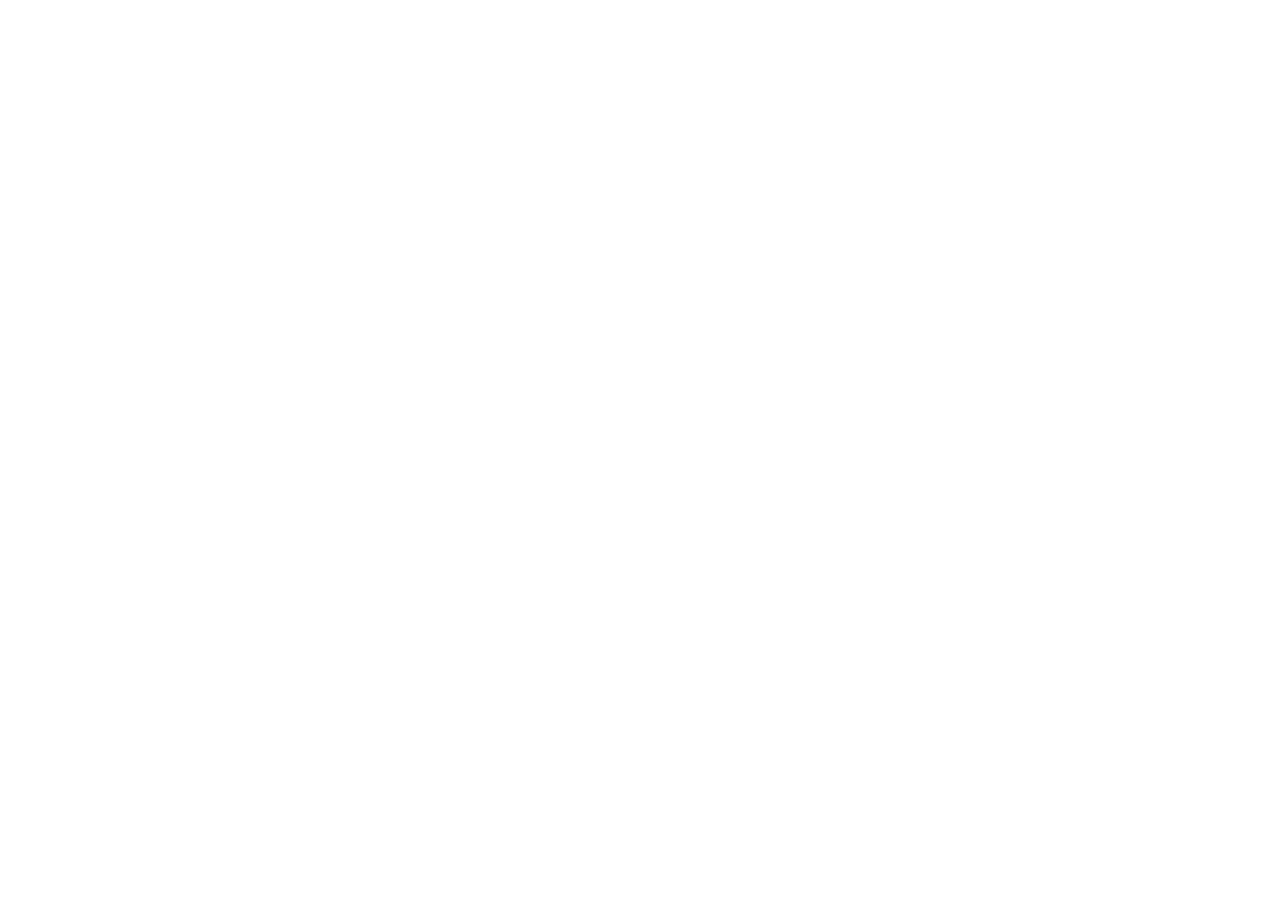
==== index.html @ 5b9aeb51 "added bootstrap css, js, jquery, and popper links to index file." ====
<!doctype html>
<html lang="en">
	<head>
		<meta charset="utf-8">
		<meta name="viewport" content="width=device-width, initial-scale=1">
		<title>inside out HTML5 App</title>
		
		<link rel="stylesheet" href="https://maxcdn.bootstrapcdn.com/bootstrap/4.0.0/css/bootstrap.min.css" integrity="sha384-Gn5384xqQ1aoWXA+058RXPxPg6fy4IWvTNh0E263XmFcJlSAwiGgFAW/dAiS6JXm" crossorigin="anonymous">

	</head>
	<body>
	
		
		
	<script src="https://code.jquery.com/jquery-3.2.1.slim.min.js" integrity="sha384-KJ3o2DKtIkvYIK3UENzmM7KCkRr/rE9/Qpg6aAZGJwFDMVNA/GpGFF93hXpG5KkN" crossorigin="anonymous"></script>

	<script src="https://cdnjs.cloudflare.com/ajax/libs/popper.js/1.12.9/umd/popper.min.js" integrity="sha384-ApNbgh9B+Y1QKtv3Rn7W3mgPxhU9K/ScQsAP7hUibX39j7fakFPskvXusvfa0b4Q" crossorigin="anonymous"></script>

	<script src="https://maxcdn.bootstrapcdn.com/bootstrap/4.0.0/js/bootstrap.min.js" integrity="sha384-JZR6Spejh4U02d8jOt6vLEHfe/JQGiRRSQQxSfFWpi1MquVdAyjUar5+76PVCmYl" crossorigin="anonymous"></script>
		
	</body>	
</html>
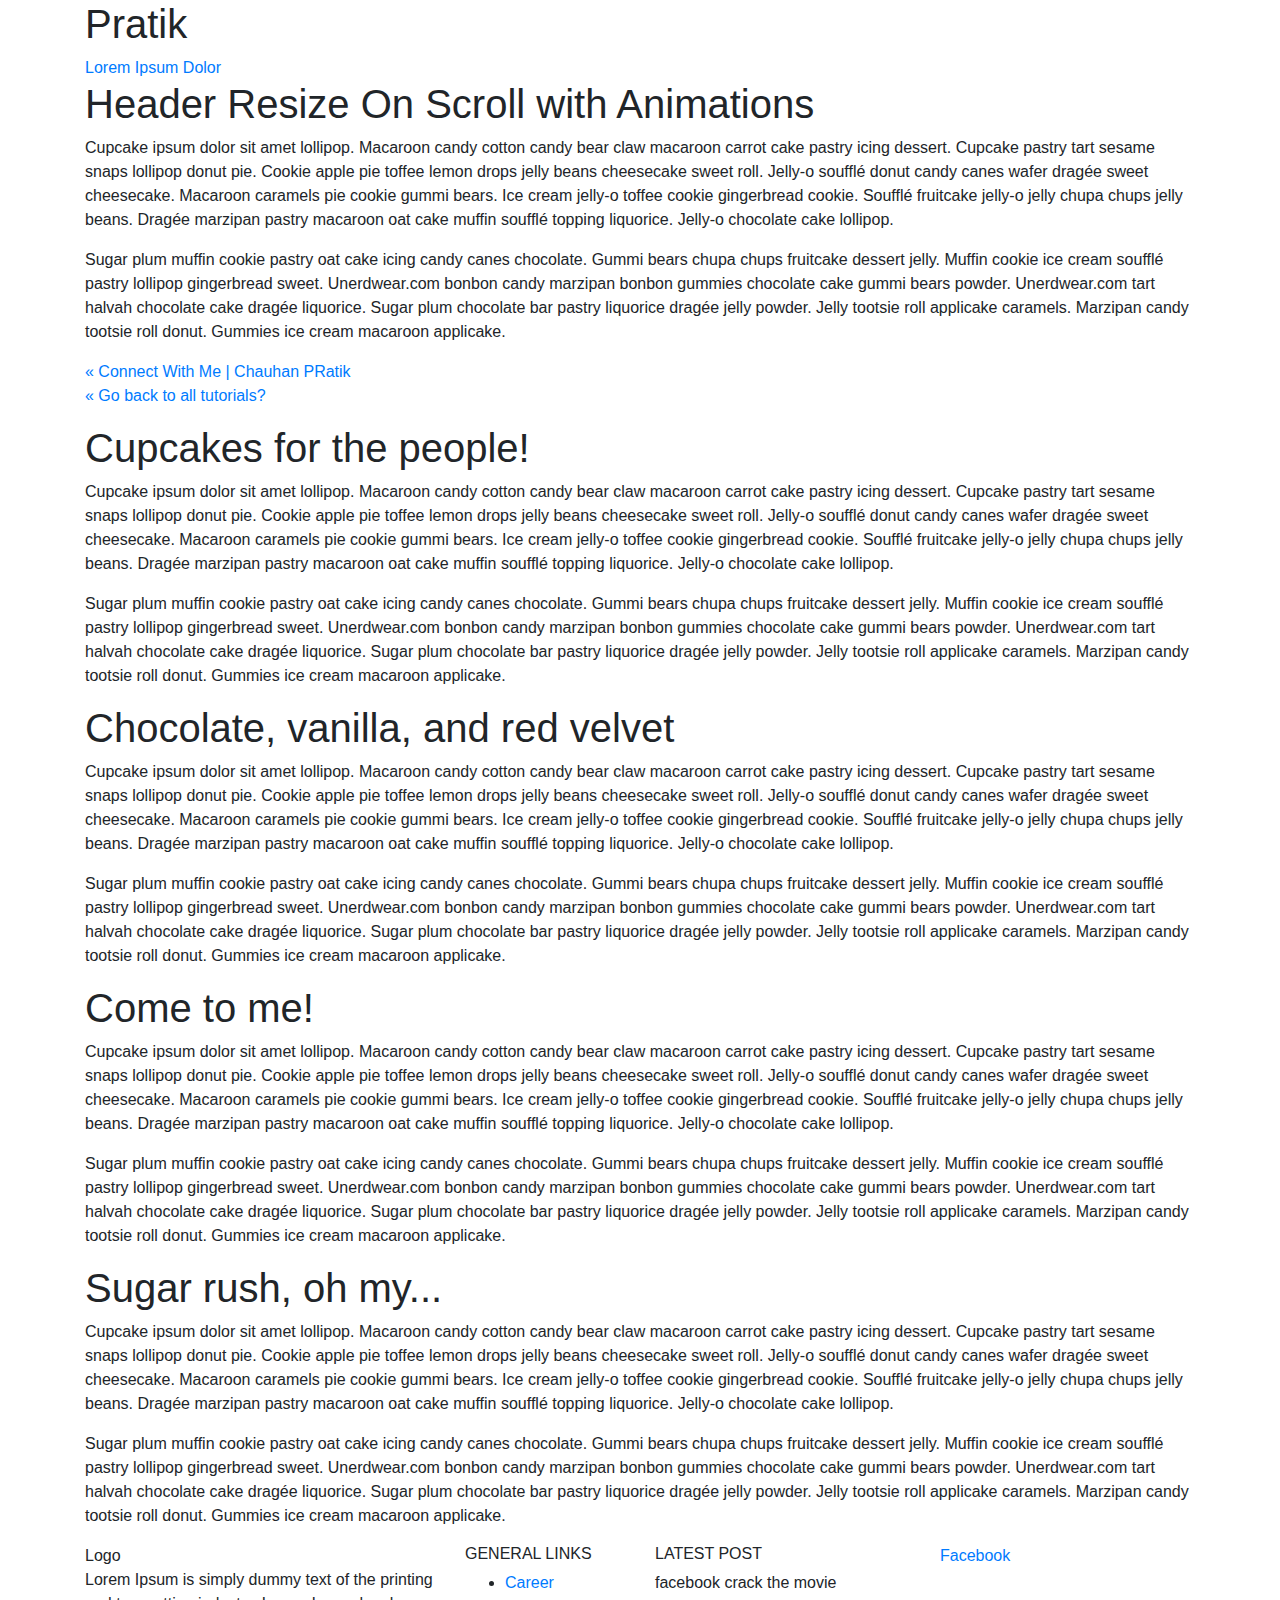
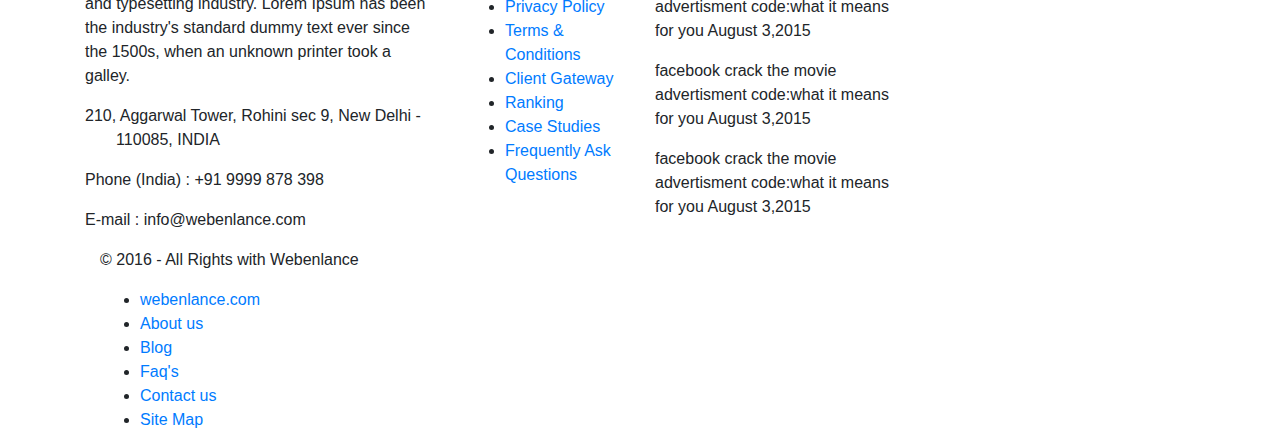
==== commit 4730af7d: "removed footer in index.html and inserted new footer from bootsnipp.com" ====
--- a/index.html
+++ b/index.html
@@ -1,5 +1,5 @@
 <!doctype html>
-<html lang="en">
+<html>
 	<head>
 		<meta charset="utf-8">
 		<meta name="viewport" content="width=device-width, initial-scale=1">
@@ -7,16 +7,169 @@
 		
 		<link rel="stylesheet" href="https://maxcdn.bootstrapcdn.com/bootstrap/4.0.0/css/bootstrap.min.css" integrity="sha384-Gn5384xqQ1aoWXA+058RXPxPg6fy4IWvTNh0E263XmFcJlSAwiGgFAW/dAiS6JXm" crossorigin="anonymous">
 
+		<link rel="stylesheet" href="assets/css/header-resize.css">
+		
+		<script>
+    		function init() {
+        		window.addEventListener('scroll', function(e) {
+            		var distanceY = window.pageYOffset || document.documentElement.scrollTop,
+							shrinkOn = 300,
+							header = document.querySelector("header");
+            		if (distanceY > shrinkOn) {
+                		classie.add(header,"smaller");
+            		} else {
+                		if (classie.has(header,"smaller")) {
+                    		classie.remove(header,"smaller");
+                		}
+            		}
+        		});
+    		}
+			
+    		window.onload = init();
+			
+		</script>
+		
 	</head>
 	<body>
 	
+		<div id="wrapper">
+
+		<header>
+			<div class="container clearfix">
+				<h1 id="logo">
+					Pratik
+				</h1>
+				<nav>
+					<a href="">Lorem</a>
+					<a href="">Ipsum</a>
+					<a href="">Dolor</a>
+				</nav>
+			</div>
+		</header><!-- /header -->
+
+		<div id="main">
+			<div id="content">
+				<section>
+					<div class="container">
+						<h1>Header Resize On Scroll with Animations</h1>
+						<p>Cupcake ipsum dolor sit amet lollipop. Macaroon candy cotton candy bear claw macaroon carrot cake pastry icing dessert. Cupcake pastry tart sesame snaps lollipop donut pie. Cookie apple pie toffee lemon drops jelly beans cheesecake sweet roll. Jelly-o soufflé donut candy canes wafer dragée sweet cheesecake. Macaroon caramels pie cookie gummi bears. Ice cream jelly-o toffee cookie gingerbread cookie. Soufflé fruitcake jelly-o jelly chupa chups jelly beans. Dragée marzipan pastry macaroon oat cake muffin soufflé topping liquorice. Jelly-o chocolate cake lollipop.</p>
+						<p>Sugar plum muffin cookie pastry oat cake icing candy canes chocolate. Gummi bears chupa chups fruitcake dessert jelly. Muffin cookie ice cream soufflé pastry lollipop gingerbread sweet. Unerdwear.com bonbon candy marzipan bonbon gummies chocolate cake gummi bears powder. Unerdwear.com tart halvah chocolate cake dragée liquorice. Sugar plum chocolate bar pastry liquorice dragée jelly powder. Jelly tootsie roll applicake caramels. Marzipan candy tootsie roll donut. Gummies ice cream macaroon applicake.</p>
+						<p>
+							<a href="https://www.facebook.com/pratik.chauhan.cp">« Connect With Me | Chauhan PRatik</a><br>
+							<a href="http://bootsnipp.com/cppratikcp">« Go back to all tutorials?</a>
+						</p>
+					</div>
+				</section>
+				<section class="color">
+					<div class="container">
+						<h1>Cupcakes for the people!</h1>
+						<p>Cupcake ipsum dolor sit amet lollipop. Macaroon candy cotton candy bear claw macaroon carrot cake pastry icing dessert. Cupcake pastry tart sesame snaps lollipop donut pie. Cookie apple pie toffee lemon drops jelly beans cheesecake sweet roll. Jelly-o soufflé donut candy canes wafer dragée sweet cheesecake. Macaroon caramels pie cookie gummi bears. Ice cream jelly-o toffee cookie gingerbread cookie. Soufflé fruitcake jelly-o jelly chupa chups jelly beans. Dragée marzipan pastry macaroon oat cake muffin soufflé topping liquorice. Jelly-o chocolate cake lollipop.</p>
+						<p>Sugar plum muffin cookie pastry oat cake icing candy canes chocolate. Gummi bears chupa chups fruitcake dessert jelly. Muffin cookie ice cream soufflé pastry lollipop gingerbread sweet. Unerdwear.com bonbon candy marzipan bonbon gummies chocolate cake gummi bears powder. Unerdwear.com tart halvah chocolate cake dragée liquorice. Sugar plum chocolate bar pastry liquorice dragée jelly powder. Jelly tootsie roll applicake caramels. Marzipan candy tootsie roll donut. Gummies ice cream macaroon applicake.</p>
+					</div>
+				</section>
+				<section>
+					<div class="container">
+						<h1>Chocolate, vanilla, and red velvet</h1>
+						<p>Cupcake ipsum dolor sit amet lollipop. Macaroon candy cotton candy bear claw macaroon carrot cake pastry icing dessert. Cupcake pastry tart sesame snaps lollipop donut pie. Cookie apple pie toffee lemon drops jelly beans cheesecake sweet roll. Jelly-o soufflé donut candy canes wafer dragée sweet cheesecake. Macaroon caramels pie cookie gummi bears. Ice cream jelly-o toffee cookie gingerbread cookie. Soufflé fruitcake jelly-o jelly chupa chups jelly beans. Dragée marzipan pastry macaroon oat cake muffin soufflé topping liquorice. Jelly-o chocolate cake lollipop.</p>
+						<p>Sugar plum muffin cookie pastry oat cake icing candy canes chocolate. Gummi bears chupa chups fruitcake dessert jelly. Muffin cookie ice cream soufflé pastry lollipop gingerbread sweet. Unerdwear.com bonbon candy marzipan bonbon gummies chocolate cake gummi bears powder. Unerdwear.com tart halvah chocolate cake dragée liquorice. Sugar plum chocolate bar pastry liquorice dragée jelly powder. Jelly tootsie roll applicake caramels. Marzipan candy tootsie roll donut. Gummies ice cream macaroon applicake.</p>
+					</div>
+				</section>
+				<section class="color">
+					<div class="container">
+						<h1>Come to me!</h1>
+						<p>Cupcake ipsum dolor sit amet lollipop. Macaroon candy cotton candy bear claw macaroon carrot cake pastry icing dessert. Cupcake pastry tart sesame snaps lollipop donut pie. Cookie apple pie toffee lemon drops jelly beans cheesecake sweet roll. Jelly-o soufflé donut candy canes wafer dragée sweet cheesecake. Macaroon caramels pie cookie gummi bears. Ice cream jelly-o toffee cookie gingerbread cookie. Soufflé fruitcake jelly-o jelly chupa chups jelly beans. Dragée marzipan pastry macaroon oat cake muffin soufflé topping liquorice. Jelly-o chocolate cake lollipop.</p>
+						<p>Sugar plum muffin cookie pastry oat cake icing candy canes chocolate. Gummi bears chupa chups fruitcake dessert jelly. Muffin cookie ice cream soufflé pastry lollipop gingerbread sweet. Unerdwear.com bonbon candy marzipan bonbon gummies chocolate cake gummi bears powder. Unerdwear.com tart halvah chocolate cake dragée liquorice. Sugar plum chocolate bar pastry liquorice dragée jelly powder. Jelly tootsie roll applicake caramels. Marzipan candy tootsie roll donut. Gummies ice cream macaroon applicake.</p>
+					</div>
+				</section>
+				<section>
+					<div class="container">
+						<h1>Sugar rush, oh my...</h1>
+						<p>Cupcake ipsum dolor sit amet lollipop. Macaroon candy cotton candy bear claw macaroon carrot cake pastry icing dessert. Cupcake pastry tart sesame snaps lollipop donut pie. Cookie apple pie toffee lemon drops jelly beans cheesecake sweet roll. Jelly-o soufflé donut candy canes wafer dragée sweet cheesecake. Macaroon caramels pie cookie gummi bears. Ice cream jelly-o toffee cookie gingerbread cookie. Soufflé fruitcake jelly-o jelly chupa chups jelly beans. Dragée marzipan pastry macaroon oat cake muffin soufflé topping liquorice. Jelly-o chocolate cake lollipop.</p>
+						<p>Sugar plum muffin cookie pastry oat cake icing candy canes chocolate. Gummi bears chupa chups fruitcake dessert jelly. Muffin cookie ice cream soufflé pastry lollipop gingerbread sweet. Unerdwear.com bonbon candy marzipan bonbon gummies chocolate cake gummi bears powder. Unerdwear.com tart halvah chocolate cake dragée liquorice. Sugar plum chocolate bar pastry liquorice dragée jelly powder. Jelly tootsie roll applicake caramels. Marzipan candy tootsie roll donut. Gummies ice cream macaroon applicake.</p>
+					</div>
+				</section>
+			</div>
+		</div><!-- #main -->
+
+
+		<link href="https://fortawesome.github.io/Font-Awesome/assets/font-awesome/css/font-awesome.css" rel="stylesheet">
+		<!--footer start from here-->
+		<footer>
+		  <div class="container">
+			<div class="row">
+			  <div class="col-md-4 col-sm-6 footerleft ">
+				<div class="logofooter"> Logo</div>
+				<p>Lorem Ipsum is simply dummy text of the printing and typesetting industry. Lorem Ipsum has been the industry's standard dummy text ever since the 1500s, when an unknown printer took a galley.</p>
+				<p><i class="fa fa-map-pin"></i> 210, Aggarwal Tower, Rohini sec 9, New Delhi -        110085, INDIA</p>
+				<p><i class="fa fa-phone"></i> Phone (India) : +91 9999 878 398</p>
+				<p><i class="fa fa-envelope"></i> E-mail : info@webenlance.com</p>
+
+			  </div>
+			  <div class="col-md-2 col-sm-6 paddingtop-bottom">
+				<h6 class="heading7">GENERAL LINKS</h6>
+				<ul class="footer-ul">
+				  <li><a href="#"> Career</a></li>
+				  <li><a href="#"> Privacy Policy</a></li>
+				  <li><a href="#"> Terms & Conditions</a></li>
+				  <li><a href="#"> Client Gateway</a></li>
+				  <li><a href="#"> Ranking</a></li>
+				  <li><a href="#"> Case Studies</a></li>
+				  <li><a href="#"> Frequently Ask Questions</a></li>
+				</ul>
+			  </div>
+			  <div class="col-md-3 col-sm-6 paddingtop-bottom">
+				<h6 class="heading7">LATEST POST</h6>
+				<div class="post">
+				  <p>facebook crack the movie advertisment code:what it means for you <span>August 3,2015</span></p>
+				  <p>facebook crack the movie advertisment code:what it means for you <span>August 3,2015</span></p>
+				  <p>facebook crack the movie advertisment code:what it means for you <span>August 3,2015</span></p>
+				</div>
+			  </div>
+			  <div class="col-md-3 col-sm-6 paddingtop-bottom">
+				<div class="fb-page" data-href="https://www.facebook.com/facebook" data-tabs="timeline" data-height="300" data-small-header="false" style="margin-bottom:15px;" data-adapt-container-width="true" data-hide-cover="false" data-show-facepile="true">
+				  <div class="fb-xfbml-parse-ignore">
+					<blockquote cite="https://www.facebook.com/facebook"><a href="https://www.facebook.com/facebook">Facebook</a></blockquote>
+				  </div>
+				</div>
+			  </div>
+			</div>
+		  </div>
+		</footer>
+		<!--footer start from here-->
+
+		<div class="copyright">
+		  <div class="container">
+			<div class="col-md-6">
+			  <p>© 2016 - All Rights with Webenlance</p>
+			</div>
+			<div class="col-md-6">
+			  <ul class="bottom_ul">
+				<li><a href="#">webenlance.com</a></li>
+				<li><a href="#">About us</a></li>
+				<li><a href="#">Blog</a></li>
+				<li><a href="#">Faq's</a></li>
+				<li><a href="#">Contact us</a></li>
+				<li><a href="#">Site Map</a></li>
+			  </ul>
+			</div>
+		  </div>
+		</div>			
+
+		<!-- /footer -->
+
+
+
+		</div><!-- /#wrapper -->
+
 		
 		
-	<script src="https://code.jquery.com/jquery-3.2.1.slim.min.js" integrity="sha384-KJ3o2DKtIkvYIK3UENzmM7KCkRr/rE9/Qpg6aAZGJwFDMVNA/GpGFF93hXpG5KkN" crossorigin="anonymous"></script>
+		<script src="https://code.jquery.com/jquery-3.2.1.slim.min.js" integrity="sha384-KJ3o2DKtIkvYIK3UENzmM7KCkRr/rE9/Qpg6aAZGJwFDMVNA/GpGFF93hXpG5KkN" crossorigin="anonymous"></script>
 
-	<script src="https://cdnjs.cloudflare.com/ajax/libs/popper.js/1.12.9/umd/popper.min.js" integrity="sha384-ApNbgh9B+Y1QKtv3Rn7W3mgPxhU9K/ScQsAP7hUibX39j7fakFPskvXusvfa0b4Q" crossorigin="anonymous"></script>
+		<script src="https://cdnjs.cloudflare.com/ajax/libs/popper.js/1.12.9/umd/popper.min.js" integrity="sha384-ApNbgh9B+Y1QKtv3Rn7W3mgPxhU9K/ScQsAP7hUibX39j7fakFPskvXusvfa0b4Q" crossorigin="anonymous"></script>
 
-	<script src="https://maxcdn.bootstrapcdn.com/bootstrap/4.0.0/js/bootstrap.min.js" integrity="sha384-JZR6Spejh4U02d8jOt6vLEHfe/JQGiRRSQQxSfFWpi1MquVdAyjUar5+76PVCmYl" crossorigin="anonymous"></script>
+		<script src="https://maxcdn.bootstrapcdn.com/bootstrap/4.0.0/js/bootstrap.min.js" integrity="sha384-JZR6Spejh4U02d8jOt6vLEHfe/JQGiRRSQQxSfFWpi1MquVdAyjUar5+76PVCmYl" crossorigin="anonymous"></script>
+		
+		<script src="assets/js/header-resize.js"></script>
 		
 	</body>	
 </html>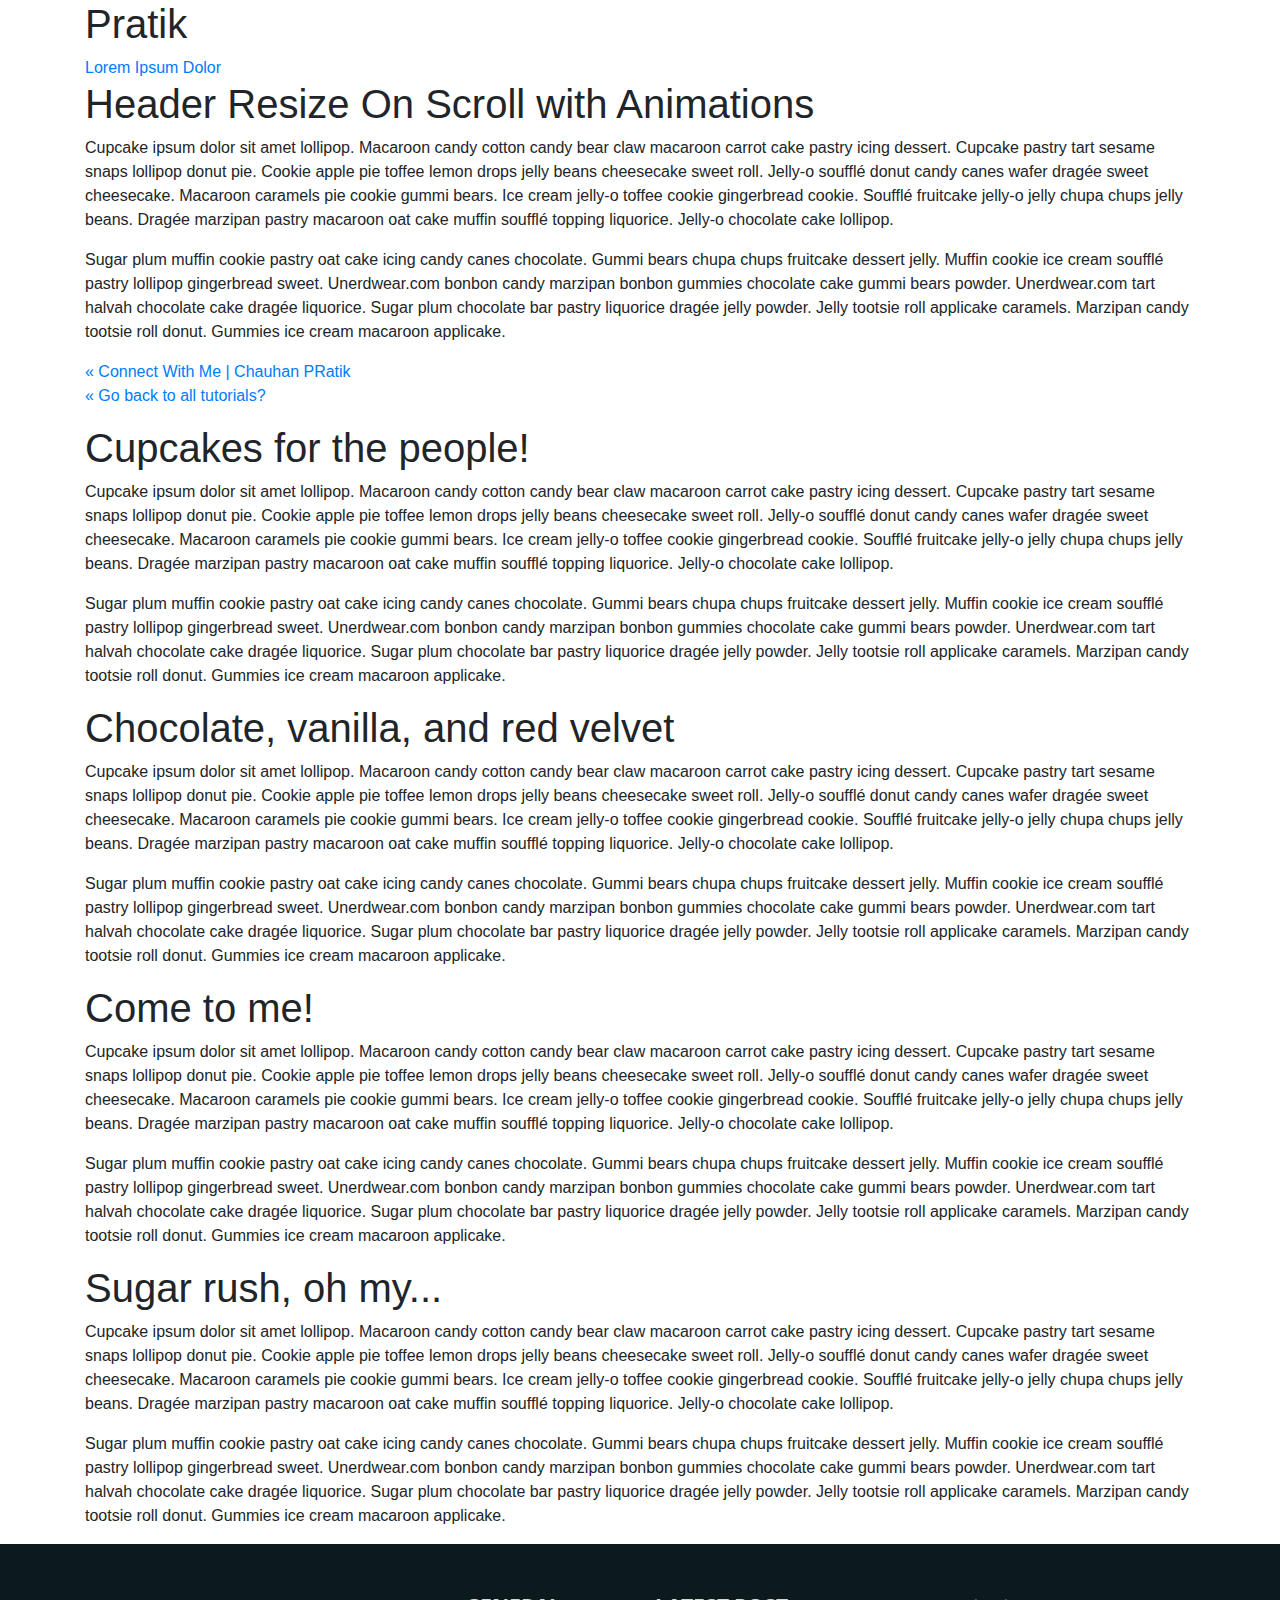
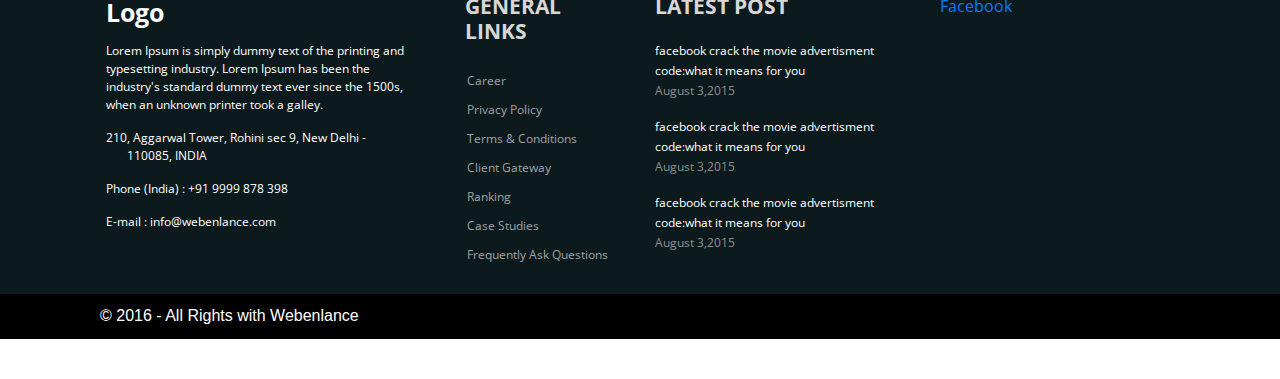
==== commit de486b0f: "created footer.css. inserted code into footer.css. added link pointing to footer.css into index.html" ====
--- a/index.html
+++ b/index.html
@@ -7,7 +7,11 @@
 		
 		<link rel="stylesheet" href="https://maxcdn.bootstrapcdn.com/bootstrap/4.0.0/css/bootstrap.min.css" integrity="sha384-Gn5384xqQ1aoWXA+058RXPxPg6fy4IWvTNh0E263XmFcJlSAwiGgFAW/dAiS6JXm" crossorigin="anonymous">
 
+		<!-- styles used for the header and body of the page -->
 		<link rel="stylesheet" href="assets/css/header-resize.css">
+		
+		<!-- styles used for the footer of the page -->
+		<link rel="stylesheet" href="assets/css/footer.css">
 		
 		<script>
     		function init() {
--- a/assets/css/footer.css
+++ b/assets/css/footer.css
@@ -0,0 +1,46 @@
+/*
+
+https://bootsnipp.com/snippets/1KEEq
+
+*/
+
+
+@import url(https://fonts.googleapis.com/css?family=Open+Sans:400,700,300);
+footer { background-color:#0c1a1e; min-height:350px; font-family: 'Open Sans', sans-serif; }
+.footerleft { margin-top:50px; padding:0 36px; }
+.logofooter { margin-bottom:10px; font-size:25px; color:#fff; font-weight:700;}
+
+.footerleft p { color:#fff; font-size:12px !important; font-family: 'Open Sans', sans-serif; margin-bottom:15px;}
+.footerleft p i { width:20px; color:#999;}
+
+
+.paddingtop-bottom {  margin-top:50px;}
+.footer-ul { list-style-type:none;  padding-left:0px; margin-left:2px;}
+.footer-ul li { line-height:29px; font-size:12px;}
+.footer-ul li a { color:#a0a3a4; transition: color 0.2s linear 0s, background 0.2s linear 0s; }
+.footer-ul i { margin-right:10px;}
+.footer-ul li a:hover {transition: color 0.2s linear 0s, background 0.2s linear 0s; color:#ff670f; }
+
+.social:hover {
+     -webkit-transform: scale(1.1);
+     -moz-transform: scale(1.1);
+     -o-transform: scale(1.1);
+ }
+ 
+ 
+
+ 
+ .icon-ul { list-style-type:none !important; margin:0px; padding:0px;}
+ .icon-ul li { line-height:75px; width:100%; float:left;}
+ .icon { float:left; margin-right:5px;}
+ 
+ 
+ .copyright { min-height:40px; background-color:#000000;}
+ .copyright p { text-align:left; color:#FFF; padding:10px 0; margin-bottom:0px;}
+ .heading7 { font-size:21px; font-weight:700; color:#d9d6d6; margin-bottom:22px;}
+ .post p { font-size:12px; color:#FFF; line-height:20px;}
+ .post p span { display:block; color:#8f8f8f;}
+ .bottom_ul { list-style-type:none; float:right; margin-bottom:0px;}
+ .bottom_ul li { float:left; line-height:40px;}
+ .bottom_ul li:after { content:"/"; color:#FFF; margin-right:8px; margin-left:8px;}
+ .bottom_ul li a { color:#FFF;  font-size:12px;}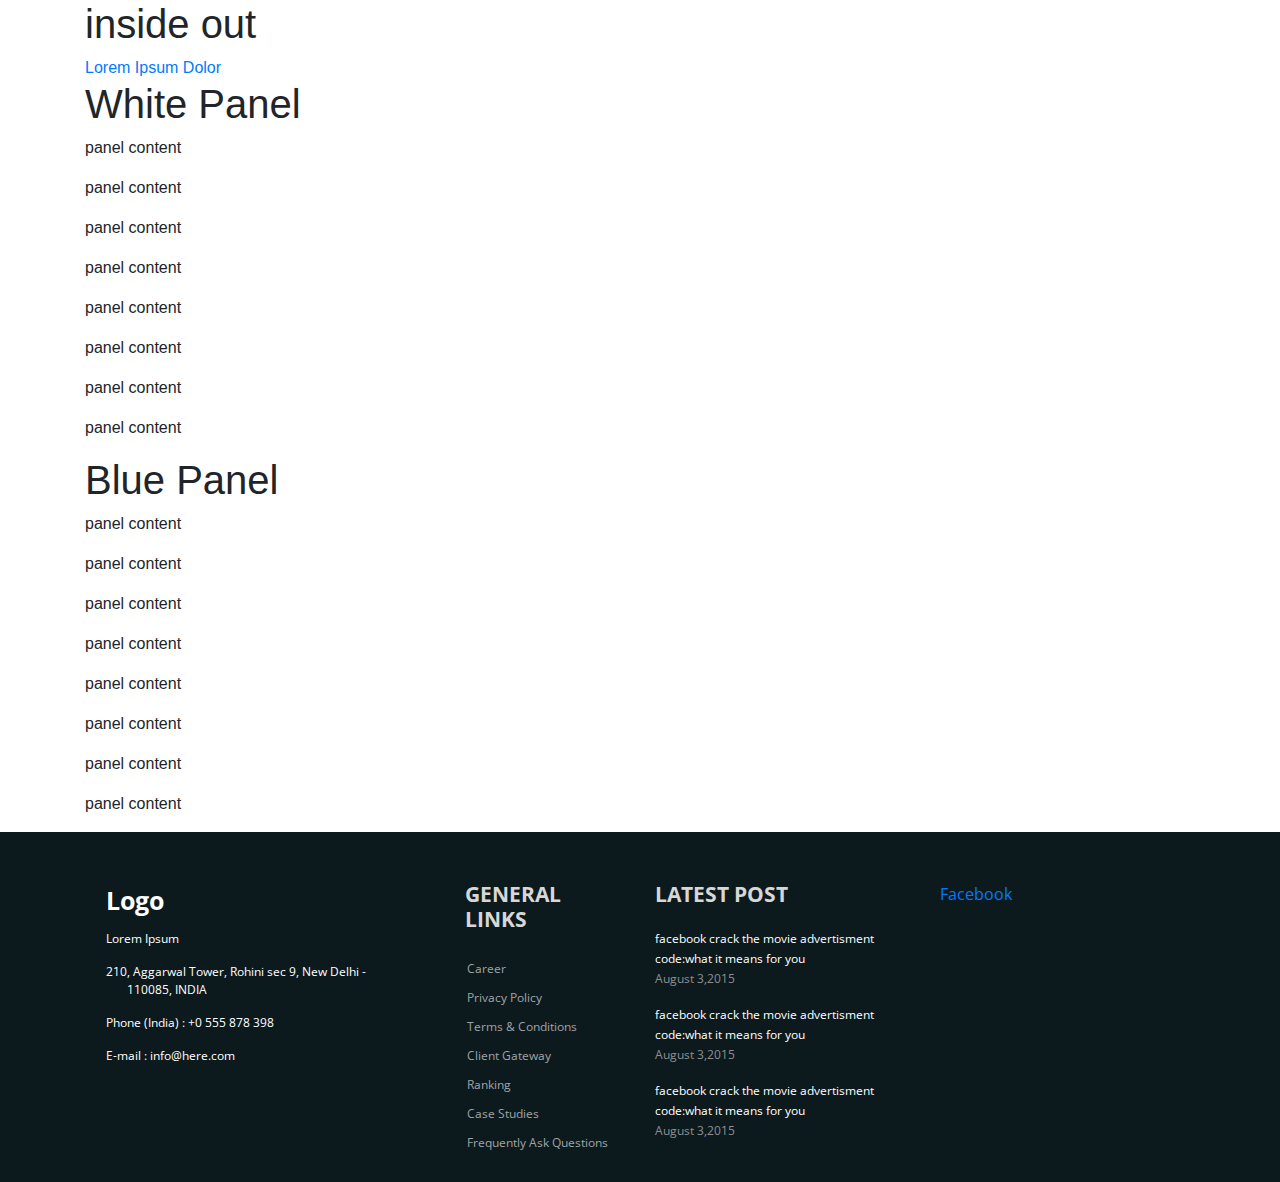
==== commit 67f93309: "changed title of page and specific identifing data in footer." ====
--- a/index.html
+++ b/index.html
@@ -3,7 +3,7 @@
 	<head>
 		<meta charset="utf-8">
 		<meta name="viewport" content="width=device-width, initial-scale=1">
-		<title>inside out HTML5 App</title>
+		<title>inside out - HTML5 App</title>
 		
 		<link rel="stylesheet" href="https://maxcdn.bootstrapcdn.com/bootstrap/4.0.0/css/bootstrap.min.css" integrity="sha384-Gn5384xqQ1aoWXA+058RXPxPg6fy4IWvTNh0E263XmFcJlSAwiGgFAW/dAiS6JXm" crossorigin="anonymous">
 
@@ -41,7 +41,7 @@
 		<header>
 			<div class="container clearfix">
 				<h1 id="logo">
-					Pratik
+					inside out
 				</h1>
 				<nav>
 					<a href="">Lorem</a>
@@ -49,64 +49,54 @@
 					<a href="">Dolor</a>
 				</nav>
 			</div>
-		</header><!-- /header -->
+		</header>
 
 		<div id="main">
 			<div id="content">
 				<section>
 					<div class="container">
-						<h1>Header Resize On Scroll with Animations</h1>
-						<p>Cupcake ipsum dolor sit amet lollipop. Macaroon candy cotton candy bear claw macaroon carrot cake pastry icing dessert. Cupcake pastry tart sesame snaps lollipop donut pie. Cookie apple pie toffee lemon drops jelly beans cheesecake sweet roll. Jelly-o soufflé donut candy canes wafer dragée sweet cheesecake. Macaroon caramels pie cookie gummi bears. Ice cream jelly-o toffee cookie gingerbread cookie. Soufflé fruitcake jelly-o jelly chupa chups jelly beans. Dragée marzipan pastry macaroon oat cake muffin soufflé topping liquorice. Jelly-o chocolate cake lollipop.</p>
-						<p>Sugar plum muffin cookie pastry oat cake icing candy canes chocolate. Gummi bears chupa chups fruitcake dessert jelly. Muffin cookie ice cream soufflé pastry lollipop gingerbread sweet. Unerdwear.com bonbon candy marzipan bonbon gummies chocolate cake gummi bears powder. Unerdwear.com tart halvah chocolate cake dragée liquorice. Sugar plum chocolate bar pastry liquorice dragée jelly powder. Jelly tootsie roll applicake caramels. Marzipan candy tootsie roll donut. Gummies ice cream macaroon applicake.</p>
-						<p>
-							<a href="https://www.facebook.com/pratik.chauhan.cp">« Connect With Me | Chauhan PRatik</a><br>
-							<a href="http://bootsnipp.com/cppratikcp">« Go back to all tutorials?</a>
-						</p>
+						<h1>White Panel</h1>
+						<p>panel content</p>
+						<p>panel content</p>
+						<p>panel content</p>
+						<p>panel content</p>
+						<p>panel content</p>
+						<p>panel content</p>
+						<p>panel content</p>
+						<p>panel content</p>
 					</div>
 				</section>
 				<section class="color">
 					<div class="container">
-						<h1>Cupcakes for the people!</h1>
-						<p>Cupcake ipsum dolor sit amet lollipop. Macaroon candy cotton candy bear claw macaroon carrot cake pastry icing dessert. Cupcake pastry tart sesame snaps lollipop donut pie. Cookie apple pie toffee lemon drops jelly beans cheesecake sweet roll. Jelly-o soufflé donut candy canes wafer dragée sweet cheesecake. Macaroon caramels pie cookie gummi bears. Ice cream jelly-o toffee cookie gingerbread cookie. Soufflé fruitcake jelly-o jelly chupa chups jelly beans. Dragée marzipan pastry macaroon oat cake muffin soufflé topping liquorice. Jelly-o chocolate cake lollipop.</p>
-						<p>Sugar plum muffin cookie pastry oat cake icing candy canes chocolate. Gummi bears chupa chups fruitcake dessert jelly. Muffin cookie ice cream soufflé pastry lollipop gingerbread sweet. Unerdwear.com bonbon candy marzipan bonbon gummies chocolate cake gummi bears powder. Unerdwear.com tart halvah chocolate cake dragée liquorice. Sugar plum chocolate bar pastry liquorice dragée jelly powder. Jelly tootsie roll applicake caramels. Marzipan candy tootsie roll donut. Gummies ice cream macaroon applicake.</p>
+						<h1>Blue Panel</h1>
+						<p>panel content</p>
+						<p>panel content</p>
+						<p>panel content</p>
+						<p>panel content</p>
+						<p>panel content</p>
+						<p>panel content</p>
+						<p>panel content</p>
+						<p>panel content</p>
 					</div>
 				</section>
-				<section>
-					<div class="container">
-						<h1>Chocolate, vanilla, and red velvet</h1>
-						<p>Cupcake ipsum dolor sit amet lollipop. Macaroon candy cotton candy bear claw macaroon carrot cake pastry icing dessert. Cupcake pastry tart sesame snaps lollipop donut pie. Cookie apple pie toffee lemon drops jelly beans cheesecake sweet roll. Jelly-o soufflé donut candy canes wafer dragée sweet cheesecake. Macaroon caramels pie cookie gummi bears. Ice cream jelly-o toffee cookie gingerbread cookie. Soufflé fruitcake jelly-o jelly chupa chups jelly beans. Dragée marzipan pastry macaroon oat cake muffin soufflé topping liquorice. Jelly-o chocolate cake lollipop.</p>
-						<p>Sugar plum muffin cookie pastry oat cake icing candy canes chocolate. Gummi bears chupa chups fruitcake dessert jelly. Muffin cookie ice cream soufflé pastry lollipop gingerbread sweet. Unerdwear.com bonbon candy marzipan bonbon gummies chocolate cake gummi bears powder. Unerdwear.com tart halvah chocolate cake dragée liquorice. Sugar plum chocolate bar pastry liquorice dragée jelly powder. Jelly tootsie roll applicake caramels. Marzipan candy tootsie roll donut. Gummies ice cream macaroon applicake.</p>
-					</div>
-				</section>
-				<section class="color">
-					<div class="container">
-						<h1>Come to me!</h1>
-						<p>Cupcake ipsum dolor sit amet lollipop. Macaroon candy cotton candy bear claw macaroon carrot cake pastry icing dessert. Cupcake pastry tart sesame snaps lollipop donut pie. Cookie apple pie toffee lemon drops jelly beans cheesecake sweet roll. Jelly-o soufflé donut candy canes wafer dragée sweet cheesecake. Macaroon caramels pie cookie gummi bears. Ice cream jelly-o toffee cookie gingerbread cookie. Soufflé fruitcake jelly-o jelly chupa chups jelly beans. Dragée marzipan pastry macaroon oat cake muffin soufflé topping liquorice. Jelly-o chocolate cake lollipop.</p>
-						<p>Sugar plum muffin cookie pastry oat cake icing candy canes chocolate. Gummi bears chupa chups fruitcake dessert jelly. Muffin cookie ice cream soufflé pastry lollipop gingerbread sweet. Unerdwear.com bonbon candy marzipan bonbon gummies chocolate cake gummi bears powder. Unerdwear.com tart halvah chocolate cake dragée liquorice. Sugar plum chocolate bar pastry liquorice dragée jelly powder. Jelly tootsie roll applicake caramels. Marzipan candy tootsie roll donut. Gummies ice cream macaroon applicake.</p>
-					</div>
-				</section>
-				<section>
-					<div class="container">
-						<h1>Sugar rush, oh my...</h1>
-						<p>Cupcake ipsum dolor sit amet lollipop. Macaroon candy cotton candy bear claw macaroon carrot cake pastry icing dessert. Cupcake pastry tart sesame snaps lollipop donut pie. Cookie apple pie toffee lemon drops jelly beans cheesecake sweet roll. Jelly-o soufflé donut candy canes wafer dragée sweet cheesecake. Macaroon caramels pie cookie gummi bears. Ice cream jelly-o toffee cookie gingerbread cookie. Soufflé fruitcake jelly-o jelly chupa chups jelly beans. Dragée marzipan pastry macaroon oat cake muffin soufflé topping liquorice. Jelly-o chocolate cake lollipop.</p>
-						<p>Sugar plum muffin cookie pastry oat cake icing candy canes chocolate. Gummi bears chupa chups fruitcake dessert jelly. Muffin cookie ice cream soufflé pastry lollipop gingerbread sweet. Unerdwear.com bonbon candy marzipan bonbon gummies chocolate cake gummi bears powder. Unerdwear.com tart halvah chocolate cake dragée liquorice. Sugar plum chocolate bar pastry liquorice dragée jelly powder. Jelly tootsie roll applicake caramels. Marzipan candy tootsie roll donut. Gummies ice cream macaroon applicake.</p>
-					</div>
-				</section>
+
 			</div>
-		</div><!-- #main -->
+		</div>
 
 
 		<link href="https://fortawesome.github.io/Font-Awesome/assets/font-awesome/css/font-awesome.css" rel="stylesheet">
+			
 		<!--footer start from here-->
+			
 		<footer>
 		  <div class="container">
 			<div class="row">
 			  <div class="col-md-4 col-sm-6 footerleft ">
 				<div class="logofooter"> Logo</div>
-				<p>Lorem Ipsum is simply dummy text of the printing and typesetting industry. Lorem Ipsum has been the industry's standard dummy text ever since the 1500s, when an unknown printer took a galley.</p>
+				<p>Lorem Ipsum</p>
 				<p><i class="fa fa-map-pin"></i> 210, Aggarwal Tower, Rohini sec 9, New Delhi -        110085, INDIA</p>
-				<p><i class="fa fa-phone"></i> Phone (India) : +91 9999 878 398</p>
-				<p><i class="fa fa-envelope"></i> E-mail : info@webenlance.com</p>
+				<p><i class="fa fa-phone"></i> Phone (India) : +0 555 878 398</p>
+				<p><i class="fa fa-envelope"></i> E-mail : info@here.com</p>
 
 			  </div>
 			  <div class="col-md-2 col-sm-6 paddingtop-bottom">
@@ -139,25 +129,9 @@
 			</div>
 		  </div>
 		</footer>
-		<!--footer start from here-->
 
-		<div class="copyright">
-		  <div class="container">
-			<div class="col-md-6">
-			  <p>© 2016 - All Rights with Webenlance</p>
-			</div>
-			<div class="col-md-6">
-			  <ul class="bottom_ul">
-				<li><a href="#">webenlance.com</a></li>
-				<li><a href="#">About us</a></li>
-				<li><a href="#">Blog</a></li>
-				<li><a href="#">Faq's</a></li>
-				<li><a href="#">Contact us</a></li>
-				<li><a href="#">Site Map</a></li>
-			  </ul>
-			</div>
-		  </div>
-		</div>			
+
+					
 
 		<!-- /footer -->
 
